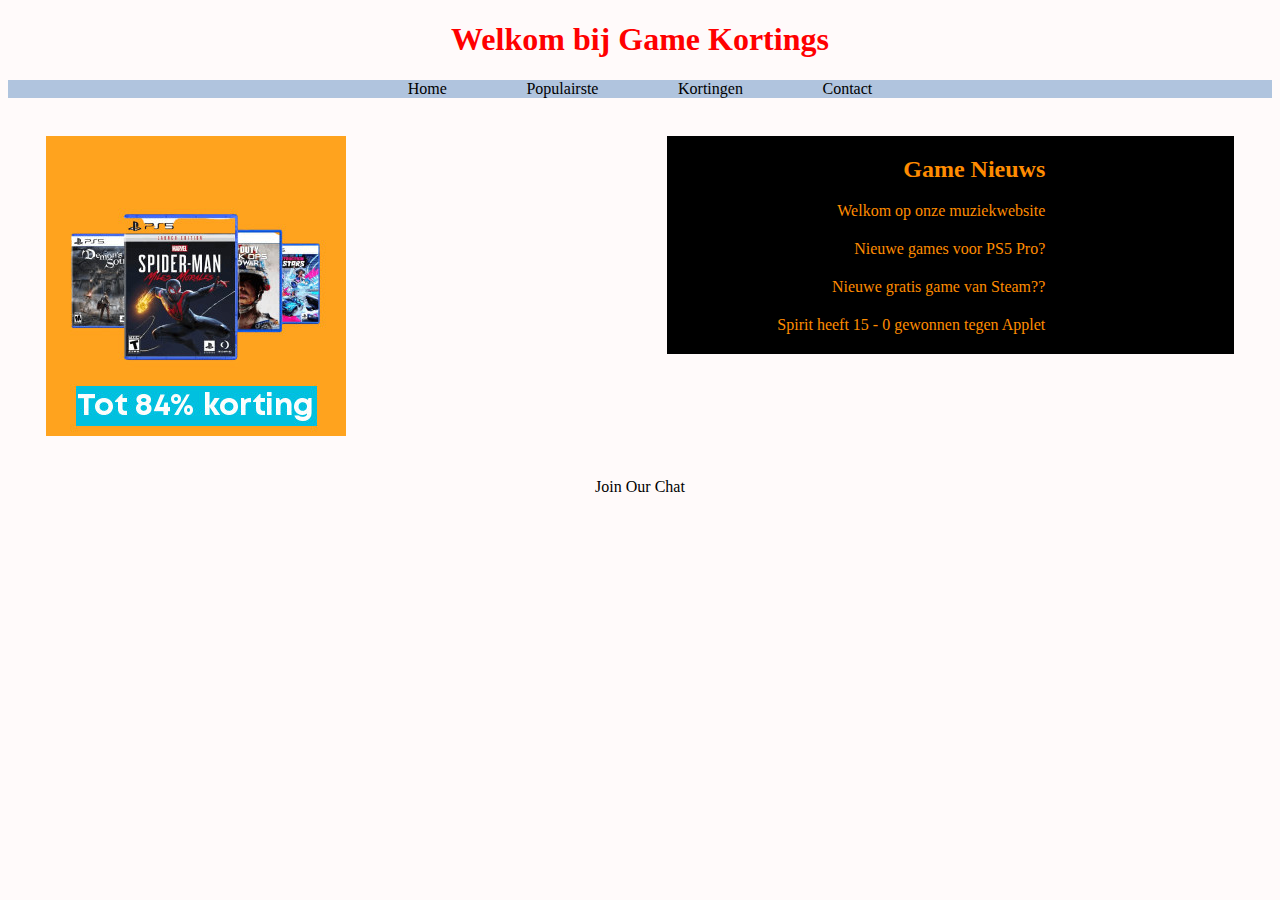
==== index.html @ 88aee504 "1" ====
<!DOCTYPE html>
<html lang="nl">
<head>
    <meta charset="UTF-8">
    <meta name="viewport" content="width=device-width, initial-scale=1.0">
    <title>Game Kortings</title>
    <link rel="stylesheet" href="style.css">
</head>
<body>
    <header>
        <h1>Welkom bij Game Kortings</h1>
    </header>

    <!-- Ik wil dat hyperlinken helemaal recht staan, zodat het mooi is. -->
    <nav>
        <a href="index.html">Home</a>
        <a href="topgekochte.html">Populairste</a>
        <a href="topkortingen.html">Kortingen</a>
        <a href="contact.html">Contact</a>
    </nav>

    <aside>
        <img src="images/imagekorting.jpg" alt="Foto"/>
    </aside>

    <!--In main wil ik Gaming News en beneden moet staan alle news van 3 dagen, bijvoorbeeld een slechte
    team, heeft een goede team gewonnen. -->
    <main>
        <h2>Game Nieuws</h2>
        <p>Welkom op onze muziekwebsite</p>

        <h2></h2>
        <p>Nieuwe games voor PS5 Pro? </p>

        <h2></h2>
        <p2>Nieuwe gratis game van Steam?? <p2>
        
        <h2></h2>
        <p2>Spirit heeft 15 - 0 gewonnen tegen Applet</p2>

        <h2>      </h2>
        <p2>     </p2>

        <h2>     </h2>
        <p2>     </p2>

        <h2>     </h2>
        <p2>     </p2>
    </main>

    <div id="clear"></div>

    <!--Hier moet hyperlinken bijvoorbeeld naar Facebook, YouTube en zo voor 
    (maar niet echte facebook, gewoon link) -->
    <footer>
        Join Our Chat
    </footer>

</body>
</html>
---- style.css ----
body{
    background-color: snow;
    color: black;
}

header{
    background-color: snow;
}

nav{
    color: black;
    background-color: lightsteelblue;
    text-align: center;
}

h1{
    color: red;
    text-align: center;
}

a{
    color: black;
    text-decoration: none;
    margin: 1cm;
}

aside{
    padding: 38px;
    float: left;
}

#clear{
    clear: both;
}

main{
    background-color: black;
    color: darkorange;
    text-align: right;
    float: right;
    margin: 1cm;
    margin-top: 1cm;
    width: 10cm;
    padding-right: 5cm;
}

footer{
    text-align: center;
}
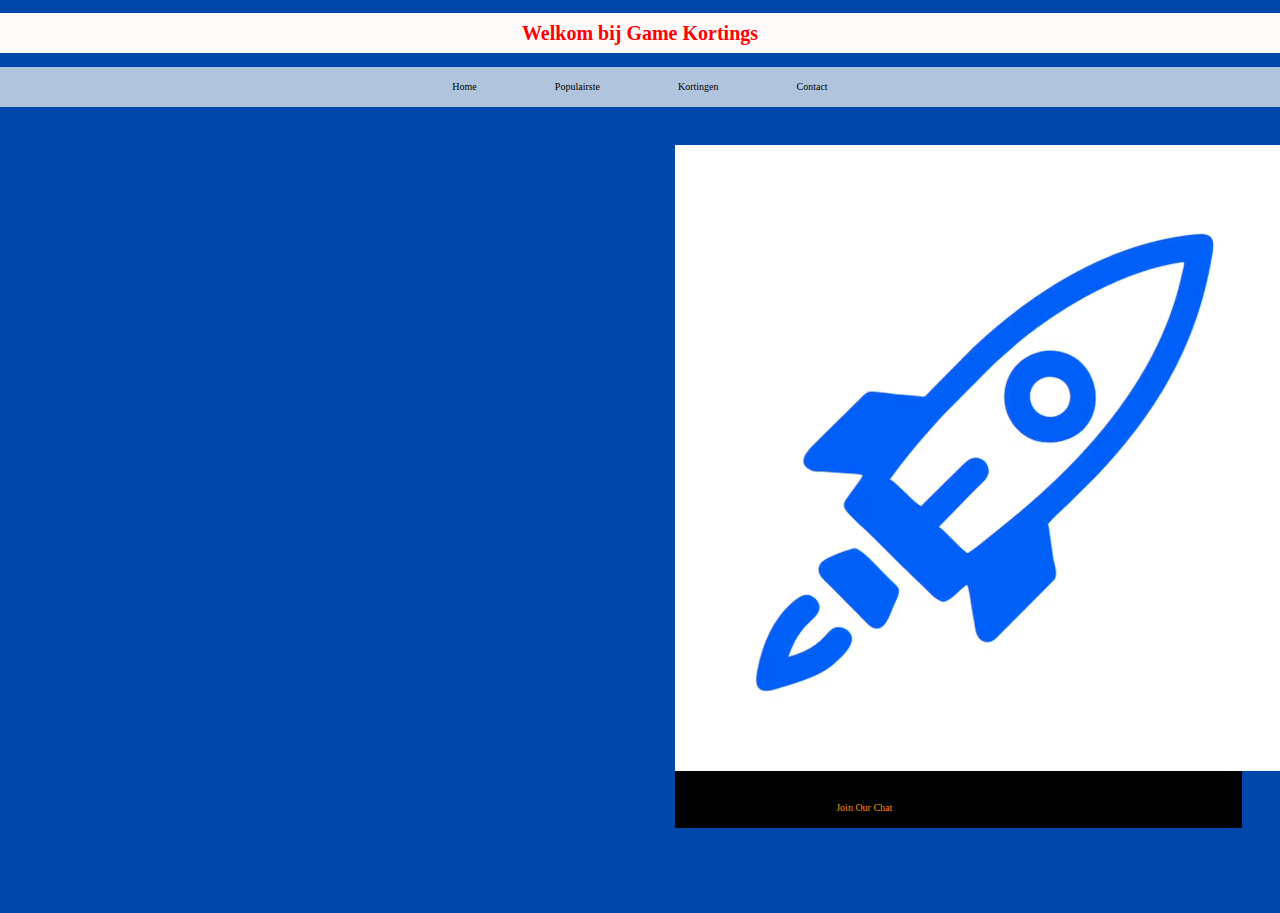
==== commit a4f10f29: "Foto toegevoegd" ====
--- a/index.html
+++ b/index.html
@@ -20,39 +20,22 @@
     </nav>
 
     <aside>
-        <img src="images/imagekorting.jpg" alt="Foto"/>
+        
     </aside>
 
     <!--In main wil ik Gaming News en beneden moet staan alle news van 3 dagen, bijvoorbeeld een slechte
     team, heeft een goede team gewonnen. -->
     <main>
-        <h2>Game Nieuws</h2>
-        <p>Welkom op onze muziekwebsite</p>
-
-        <h2></h2>
-        <p>Nieuwe games voor PS5 Pro? </p>
-
-        <h2></h2>
-        <p2>Nieuwe gratis game van Steam?? <p2>
+       
+       
         
-        <h2></h2>
-        <p2>Spirit heeft 15 - 0 gewonnen tegen Applet</p2>
-
-        <h2>      </h2>
-        <p2>     </p2>
-
-        <h2>     </h2>
-        <p2>     </p2>
-
-        <h2>     </h2>
-        <p2>     </p2>
-    </main>
 
     <div id="clear"></div>
 
     <!--Hier moet hyperlinken bijvoorbeeld naar Facebook, YouTube en zo voor 
     (maar niet echte facebook, gewoon link) -->
     <footer>
+        <img src="images/rocket.png" alt="Foto"/>
         Join Our Chat
     </footer>
 
--- a/style.css
+++ b/style.css
@@ -1,6 +1,13 @@
-body{
-    background-color: snow;
-    color: black;
+body {
+    background-color: #0047AB;
+    font-size: var(--mobile-typography-size-heading-xl, 10px);
+    font-weight: var(--typography-font-weight-heading-default, 500);
+    letter-spacing: var(--typography-letter_spacing-heading, -1.5);
+    line-height: var(--mobile-typography-line_height-heading-xl, 40px);
+    text-decoration: none;
+    margin: 0;
+    padding: 0;
+    min-height: 100vh;
 }
 
 header{
@@ -49,3 +56,4 @@
 }
 
 
+
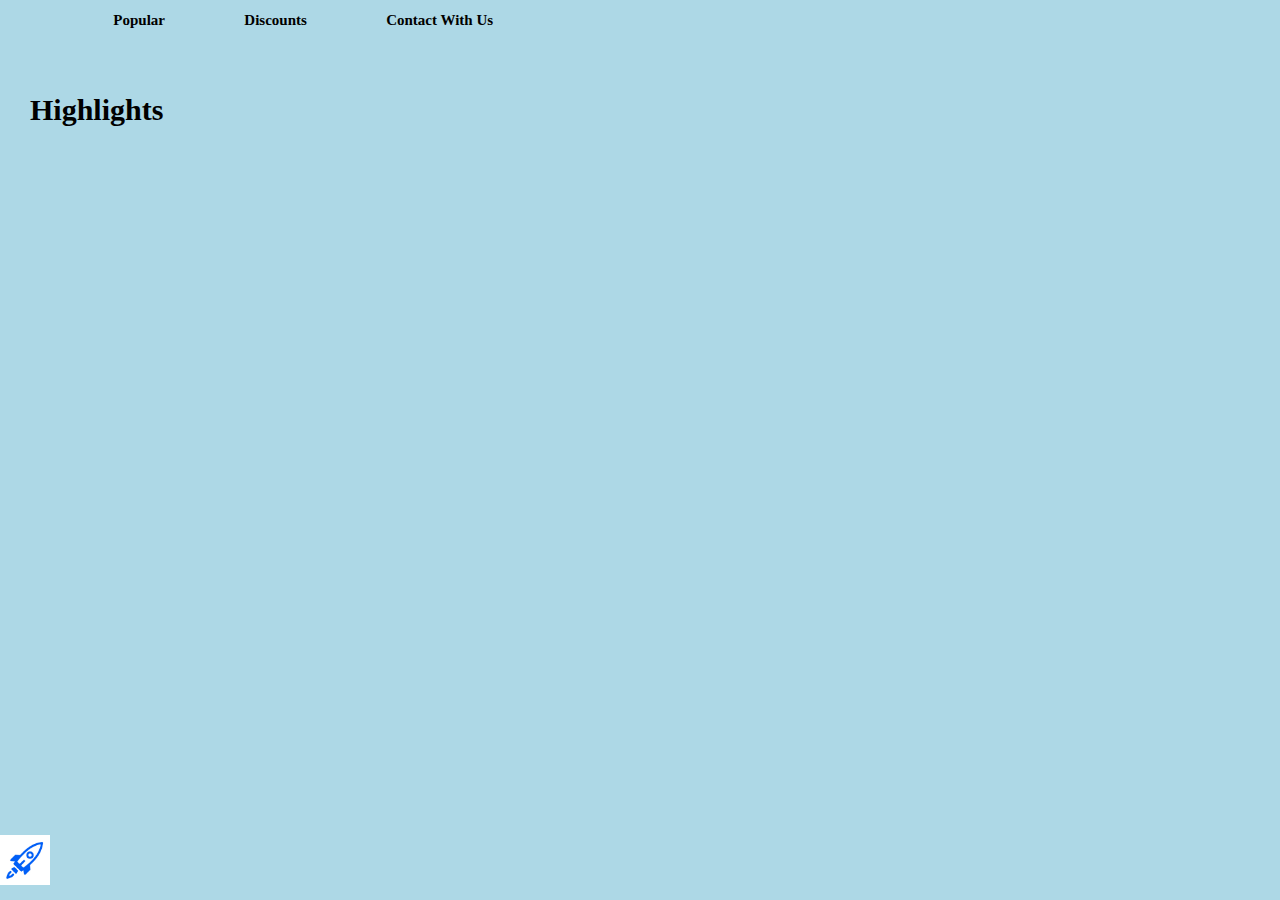
==== commit 36488216: "Rocket toevoegen, tekst veranderen" ====
--- a/index.html
+++ b/index.html
@@ -3,41 +3,40 @@
 <head>
     <meta charset="UTF-8">
     <meta name="viewport" content="width=device-width, initial-scale=1.0">
-    <title>Game Kortings</title>
+    <title>Game Korting</title>
     <link rel="stylesheet" href="style.css">
 </head>
 <body>
     <header>
-        <h1>Welkom bij Game Kortings</h1>
+    
     </header>
 
     <!-- Ik wil dat hyperlinken helemaal recht staan, zodat het mooi is. -->
     <nav>
-        <a href="index.html">Home</a>
-        <a href="topgekochte.html">Populairste</a>
-        <a href="topkortingen.html">Kortingen</a>
-        <a href="contact.html">Contact</a>
+        <!-- Hier moet Game in WIT en Discounts in Blauw -->
+        <a href="index.html"></a>
+        <a href="topgekochte.html">Popular</a>
+        <a href="topkortingen.html">Discounts</a>
+        <a href="contact.html">Contact With Us</a>
     </nav>
 
     <aside>
-        
+        <h1>Highlights</h1>
     </aside>
 
     <!--In main wil ik Gaming News en beneden moet staan alle news van 3 dagen, bijvoorbeeld een slechte
     team, heeft een goede team gewonnen. -->
     <main>
        
-       
+        
         
 
     <div id="clear"></div>
-
     <!--Hier moet hyperlinken bijvoorbeeld naar Facebook, YouTube en zo voor 
     (maar niet echte facebook, gewoon link) -->
-    <footer>
-        <img src="images/rocket.png" alt="Foto"/>
-        Join Our Chat
-    </footer>
+
+    <div class="footer"><img src="images/rocket.png" alt="Logo"/></div>
+
 
 </body>
 </html>--- a/style.css
+++ b/style.css
@@ -1,28 +1,12 @@
 body {
-    background-color: #0047AB;
-    font-size: var(--mobile-typography-size-heading-xl, 10px);
-    font-weight: var(--typography-font-weight-heading-default, 500);
+    background-color: #ADD8E6;
+    font-size: var(--mobile-typography-size-heading-xl, 15px);
+    font-weight: var(--typography-font-weight-heading-default, 700);
     letter-spacing: var(--typography-letter_spacing-heading, -1.5);
     line-height: var(--mobile-typography-line_height-heading-xl, 40px);
     text-decoration: none;
     margin: 0;
     padding: 0;
-    min-height: 100vh;
-}
-
-header{
-    background-color: snow;
-}
-
-nav{
-    color: black;
-    background-color: lightsteelblue;
-    text-align: center;
-}
-
-h1{
-    color: red;
-    text-align: center;
 }
 
 a{
@@ -32,7 +16,7 @@
 }
 
 aside{
-    padding: 38px;
+    padding: 30px;
     float: left;
 }
 
@@ -41,8 +25,8 @@
 }
 
 main{
-    background-color: black;
-    color: darkorange;
+    background-color: blue;
+    color: blue;
     text-align: right;
     float: right;
     margin: 1cm;
@@ -51,9 +35,13 @@
     padding-right: 5cm;
 }
 
-footer{
-    text-align: center;
+.footer { 
+    position: absolute; 
+    bottom: 0; 
+    left: 0; 
 }
 
+img{
+    width: 50px;
+}
 
-
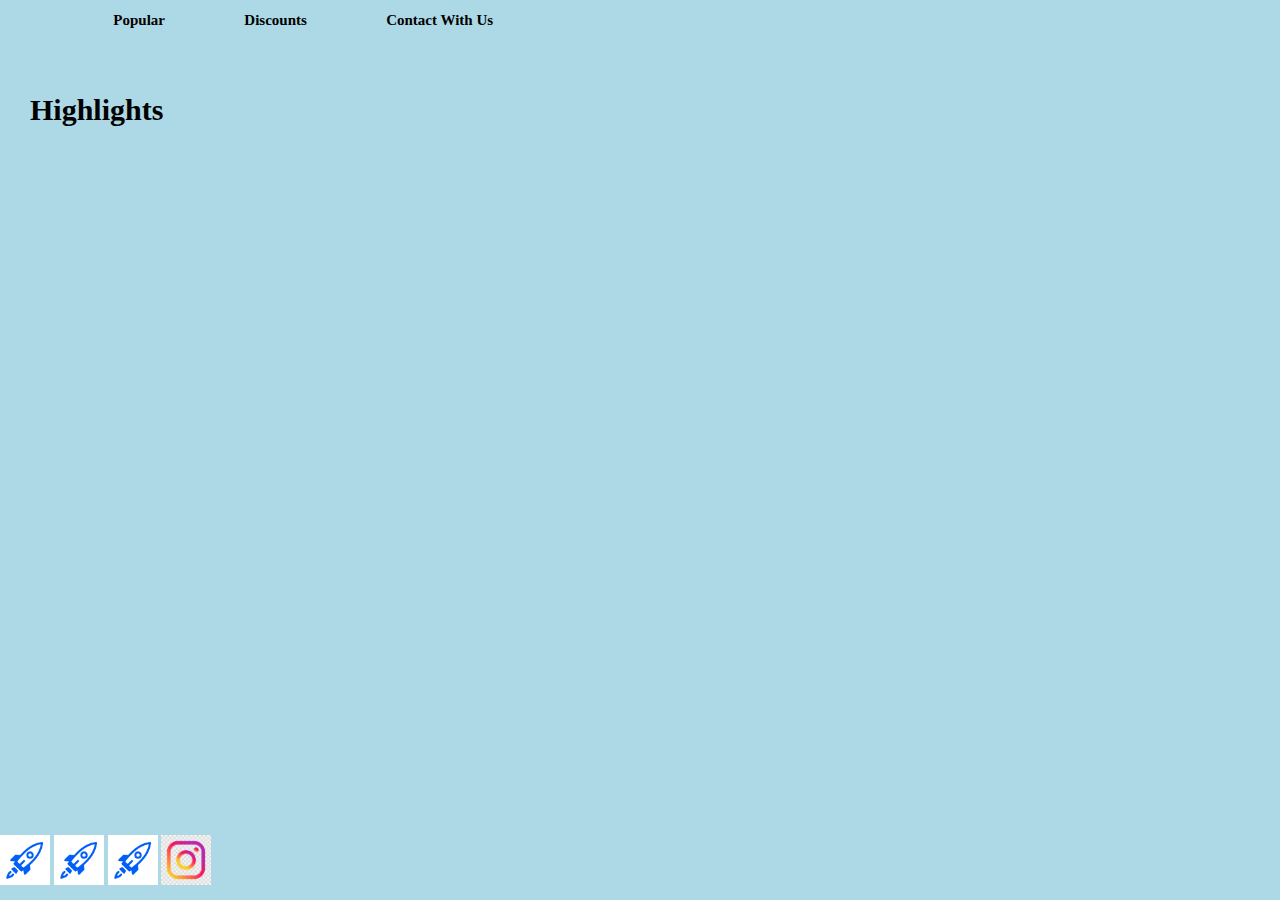
==== commit 61f291ef: "Commit" ====
--- a/index.html
+++ b/index.html
@@ -35,7 +35,11 @@
     <!--Hier moet hyperlinken bijvoorbeeld naar Facebook, YouTube en zo voor 
     (maar niet echte facebook, gewoon link) -->
 
-    <div class="footer"><img src="images/rocket.png" alt="Logo"/></div>
+    <div class="footer"><img src="images/rocket.png" alt="Logo"/>
+        <img src="images/rocket.png" alt="Logo"/>
+        <img src="images/rocket.png" alt="Logo"/>
+        <img src="images/images.jfif" alt="Logo"/>
+    </div>
 
 
 </body>
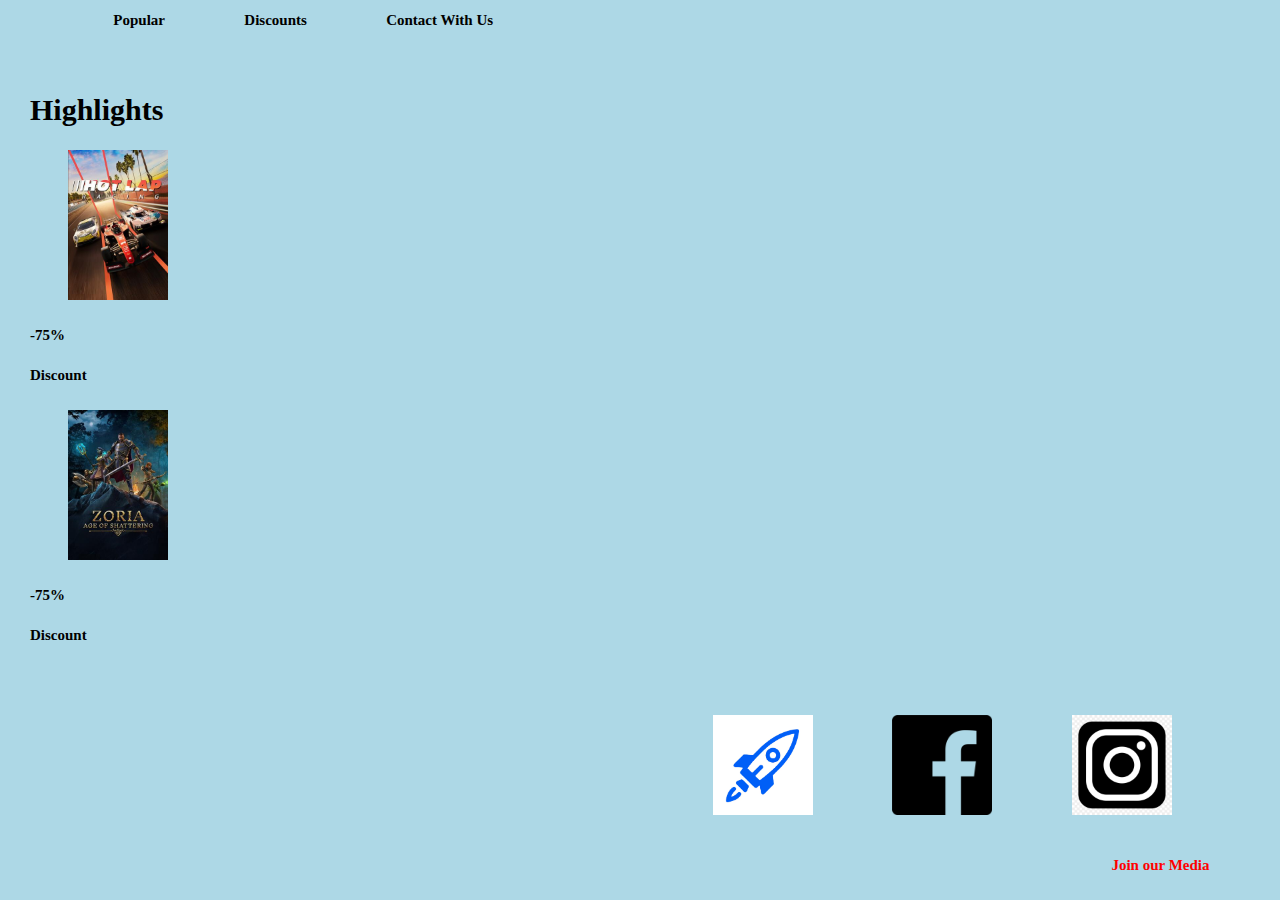
==== commit f5d46d8b: "website" ====
--- a/index.html
+++ b/index.html
@@ -22,7 +22,16 @@
 
     <aside>
         <h1>Highlights</h1>
-    </aside>
+        <p><a href="https://store.steampowered.com/app/2322830/Hot_Lap_Racing/">
+            <img src="images/boxart (1).jpg">-75% Discount</a>
+        </p>
+
+
+        <p><a href="https://store.steampowered.com/app/1159090/Zoria_Age_of_Shattering/">
+            <img src="images/boxart (3).jpg">-75% Discount</a>
+        </p>
+    
+        </aside>
 
     <!--In main wil ik Gaming News en beneden moet staan alle news van 3 dagen, bijvoorbeeld een slechte
     team, heeft een goede team gewonnen. -->
@@ -35,10 +44,15 @@
     <!--Hier moet hyperlinken bijvoorbeeld naar Facebook, YouTube en zo voor 
     (maar niet echte facebook, gewoon link) -->
 
-    <div class="footer"><img src="images/rocket.png" alt="Logo"/>
-        <img src="images/rocket.png" alt="Logo"/>
-        <img src="images/rocket.png" alt="Logo"/>
-        <img src="images/images.jfif" alt="Logo"/>
+    <div class="footer">
+            <a href="">
+            <img src ="images/rocket.png">
+            </a>
+            <a href="https://www.facebook.com/help/219443701509174">
+            <img src="images/facebook.png"> </a>
+            <a href="https://www.instagram.com/">
+            <img src="images/instagram.png"> </a>
+        <p>Join our Media</p>
     </div>
 
 
--- a/style.css
+++ b/style.css
@@ -7,6 +7,7 @@
     text-decoration: none;
     margin: 0;
     padding: 0;
+    height: 20cm;
 }
 
 a{
@@ -18,6 +19,7 @@
 aside{
     padding: 30px;
     float: left;
+    width: 100px;
 }
 
 #clear{
@@ -36,12 +38,15 @@
 }
 
 .footer { 
+    text-align: end;
     position: absolute; 
-    bottom: 0; 
-    left: 0; 
+    bottom: 0;  
 }
 
 img{
-    width: 50px;
+    width: 100px;
 }
 
+p{
+    color: red;
+}